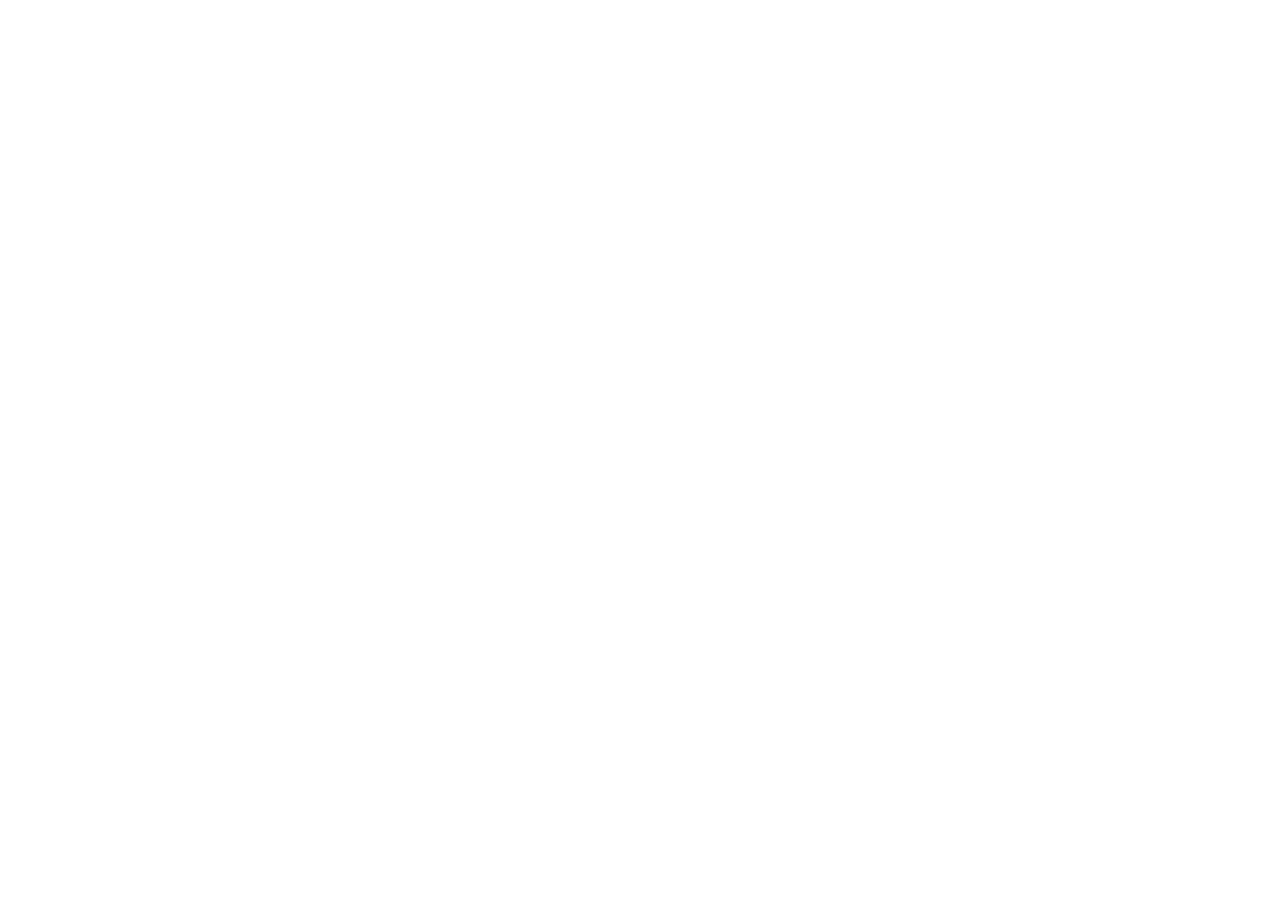
==== about.html @ 3911f157 "css files breakdown" ====
<!DOCTYPE html>
<html lang="en">
<head>
  <meta charset="UTF-8">
  <meta http-equiv="X-UA-Compatible" content="IE=edge">
  <meta name="viewport" content="width=device-width, initial-scale=1.0">
  <title>about</title>
<link rel="stylesheet" href="./assets/css/main.css">
</head>
<body>
  
</body>
</html>
---- assets/css/main.css ----
@import url('./normalize.css');
@import './global.css';
@import './variables.css';
@import url('./layout.css');
@import './components.css';
@import './typography.css';
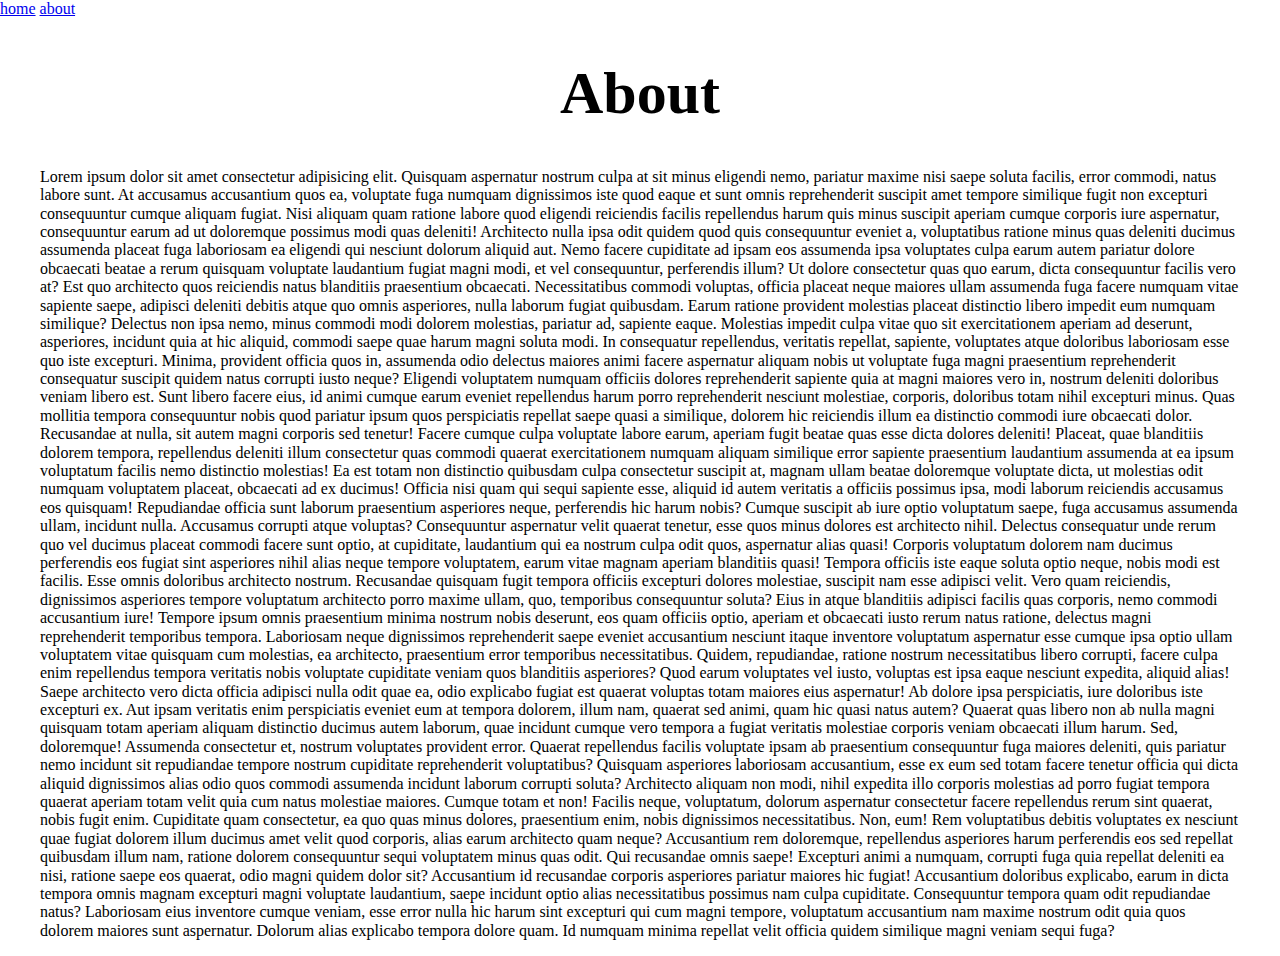
==== commit 5ede993b: "margin and padding" ====
--- a/about.html
+++ b/about.html
@@ -7,7 +7,16 @@
   <title>about</title>
 <link rel="stylesheet" href="./assets/css/main.css">
 </head>
+<header>
+  <nav class="navigation">
+    <a href="./index.html">home</a>
+    <a href="./about.html">about</a>
+  </nav>
+</header>
 <body>
-  
+  <h1>about</h1>
+  <main class="main">
+    <p>Lorem ipsum dolor sit amet consectetur adipisicing elit. Quisquam aspernatur nostrum culpa at sit minus eligendi nemo, pariatur maxime nisi saepe soluta facilis, error commodi, natus labore sunt. At accusamus accusantium quos ea, voluptate fuga numquam dignissimos iste quod eaque et sunt omnis reprehenderit suscipit amet tempore similique fugit non excepturi consequuntur cumque aliquam fugiat. Nisi aliquam quam ratione labore quod eligendi reiciendis facilis repellendus harum quis minus suscipit aperiam cumque corporis iure aspernatur, consequuntur earum ad ut doloremque possimus modi quas deleniti! Architecto nulla ipsa odit quidem quod quis consequuntur eveniet a, voluptatibus ratione minus quas deleniti ducimus assumenda placeat fuga laboriosam ea eligendi qui nesciunt dolorum aliquid aut. Nemo facere cupiditate ad ipsam eos assumenda ipsa voluptates culpa earum autem pariatur dolore obcaecati beatae a rerum quisquam voluptate laudantium fugiat magni modi, et vel consequuntur, perferendis illum? Ut dolore consectetur quas quo earum, dicta consequuntur facilis vero at? Est quo architecto quos reiciendis natus blanditiis praesentium obcaecati. Necessitatibus commodi voluptas, officia placeat neque maiores ullam assumenda fuga facere numquam vitae sapiente saepe, adipisci deleniti debitis atque quo omnis asperiores, nulla laborum fugiat quibusdam. Earum ratione provident molestias placeat distinctio libero impedit eum numquam similique? Delectus non ipsa nemo, minus commodi modi dolorem molestias, pariatur ad, sapiente eaque. Molestias impedit culpa vitae quo sit exercitationem aperiam ad deserunt, asperiores, incidunt quia at hic aliquid, commodi saepe quae harum magni soluta modi. In consequatur repellendus, veritatis repellat, sapiente, voluptates atque doloribus laboriosam esse quo iste excepturi. Minima, provident officia quos in, assumenda odio delectus maiores animi facere aspernatur aliquam nobis ut voluptate fuga magni praesentium reprehenderit consequatur suscipit quidem natus corrupti iusto neque? Eligendi voluptatem numquam officiis dolores reprehenderit sapiente quia at magni maiores vero in, nostrum deleniti doloribus veniam libero est. Sunt libero facere eius, id animi cumque earum eveniet repellendus harum porro reprehenderit nesciunt molestiae, corporis, doloribus totam nihil excepturi minus. Quas mollitia tempora consequuntur nobis quod pariatur ipsum quos perspiciatis repellat saepe quasi a similique, dolorem hic reiciendis illum ea distinctio commodi iure obcaecati dolor. Recusandae at nulla, sit autem magni corporis sed tenetur! Facere cumque culpa voluptate labore earum, aperiam fugit beatae quas esse dicta dolores deleniti! Placeat, quae blanditiis dolorem tempora, repellendus deleniti illum consectetur quas commodi quaerat exercitationem numquam aliquam similique error sapiente praesentium laudantium assumenda at ea ipsum voluptatum facilis nemo distinctio molestias! Ea est totam non distinctio quibusdam culpa consectetur suscipit at, magnam ullam beatae doloremque voluptate dicta, ut molestias odit numquam voluptatem placeat, obcaecati ad ex ducimus! Officia nisi quam qui sequi sapiente esse, aliquid id autem veritatis a officiis possimus ipsa, modi laborum reiciendis accusamus eos quisquam! Repudiandae officia sunt laborum praesentium asperiores neque, perferendis hic harum nobis? Cumque suscipit ab iure optio voluptatum saepe, fuga accusamus assumenda ullam, incidunt nulla. Accusamus corrupti atque voluptas? Consequuntur aspernatur velit quaerat tenetur, esse quos minus dolores est architecto nihil. Delectus consequatur unde rerum quo vel ducimus placeat commodi facere sunt optio, at cupiditate, laudantium qui ea nostrum culpa odit quos, aspernatur alias quasi! Corporis voluptatum dolorem nam ducimus perferendis eos fugiat sint asperiores nihil alias neque tempore voluptatem, earum vitae magnam aperiam blanditiis quasi! Tempora officiis iste eaque soluta optio neque, nobis modi est facilis. Esse omnis doloribus architecto nostrum. Recusandae quisquam fugit tempora officiis excepturi dolores molestiae, suscipit nam esse adipisci velit. Vero quam reiciendis, dignissimos asperiores tempore voluptatum architecto porro maxime ullam, quo, temporibus consequuntur soluta? Eius in atque blanditiis adipisci facilis quas corporis, nemo commodi accusantium iure! Tempore ipsum omnis praesentium minima nostrum nobis deserunt, eos quam officiis optio, aperiam et obcaecati iusto rerum natus ratione, delectus magni reprehenderit temporibus tempora. Laboriosam neque dignissimos reprehenderit saepe eveniet accusantium nesciunt itaque inventore voluptatum aspernatur esse cumque ipsa optio ullam voluptatem vitae quisquam cum molestias, ea architecto, praesentium error temporibus necessitatibus. Quidem, repudiandae, ratione nostrum necessitatibus libero corrupti, facere culpa enim repellendus tempora veritatis nobis voluptate cupiditate veniam quos blanditiis asperiores? Quod earum voluptates vel iusto, voluptas est ipsa eaque nesciunt expedita, aliquid alias! Saepe architecto vero dicta officia adipisci nulla odit quae ea, odio explicabo fugiat est quaerat voluptas totam maiores eius aspernatur! Ab dolore ipsa perspiciatis, iure doloribus iste excepturi ex. Aut ipsam veritatis enim perspiciatis eveniet eum at tempora dolorem, illum nam, quaerat sed animi, quam hic quasi natus autem? Quaerat quas libero non ab nulla magni quisquam totam aperiam aliquam distinctio ducimus autem laborum, quae incidunt cumque vero tempora a fugiat veritatis molestiae corporis veniam obcaecati illum harum. Sed, doloremque! Assumenda consectetur et, nostrum voluptates provident error. Quaerat repellendus facilis voluptate ipsam ab praesentium consequuntur fuga maiores deleniti, quis pariatur nemo incidunt sit repudiandae tempore nostrum cupiditate reprehenderit voluptatibus? Quisquam asperiores laboriosam accusantium, esse ex eum sed totam facere tenetur officia qui dicta aliquid dignissimos alias odio quos commodi assumenda incidunt laborum corrupti soluta? Architecto aliquam non modi, nihil expedita illo corporis molestias ad porro fugiat tempora quaerat aperiam totam velit quia cum natus molestiae maiores. Cumque totam et non! Facilis neque, voluptatum, dolorum aspernatur consectetur facere repellendus rerum sint quaerat, nobis fugit enim. Cupiditate quam consectetur, ea quo quas minus dolores, praesentium enim, nobis dignissimos necessitatibus. Non, eum! Rem voluptatibus debitis voluptates ex nesciunt quae fugiat dolorem illum ducimus amet velit quod corporis, alias earum architecto quam neque? Accusantium rem doloremque, repellendus asperiores harum perferendis eos sed repellat quibusdam illum nam, ratione dolorem consequuntur sequi voluptatem minus quas odit. Qui recusandae omnis saepe! Excepturi animi a numquam, corrupti fuga quia repellat deleniti ea nisi, ratione saepe eos quaerat, odio magni quidem dolor sit? Accusantium id recusandae corporis asperiores pariatur maiores hic fugiat! Accusantium doloribus explicabo, earum in dicta tempora omnis magnam excepturi magni voluptate laudantium, saepe incidunt optio alias necessitatibus possimus nam culpa cupiditate. Consequuntur tempora quam odit repudiandae natus? Laboriosam eius inventore cumque veniam, esse error nulla hic harum sint excepturi qui cum magni tempore, voluptatum accusantium nam maxime nostrum odit quia quos dolorem maiores sunt aspernatur. Dolorum alias explicabo tempora dolore quam. Id numquam minima repellat velit officia quidem similique magni veniam sequi fuga?</p>
+  </main>
 </body>
 </html>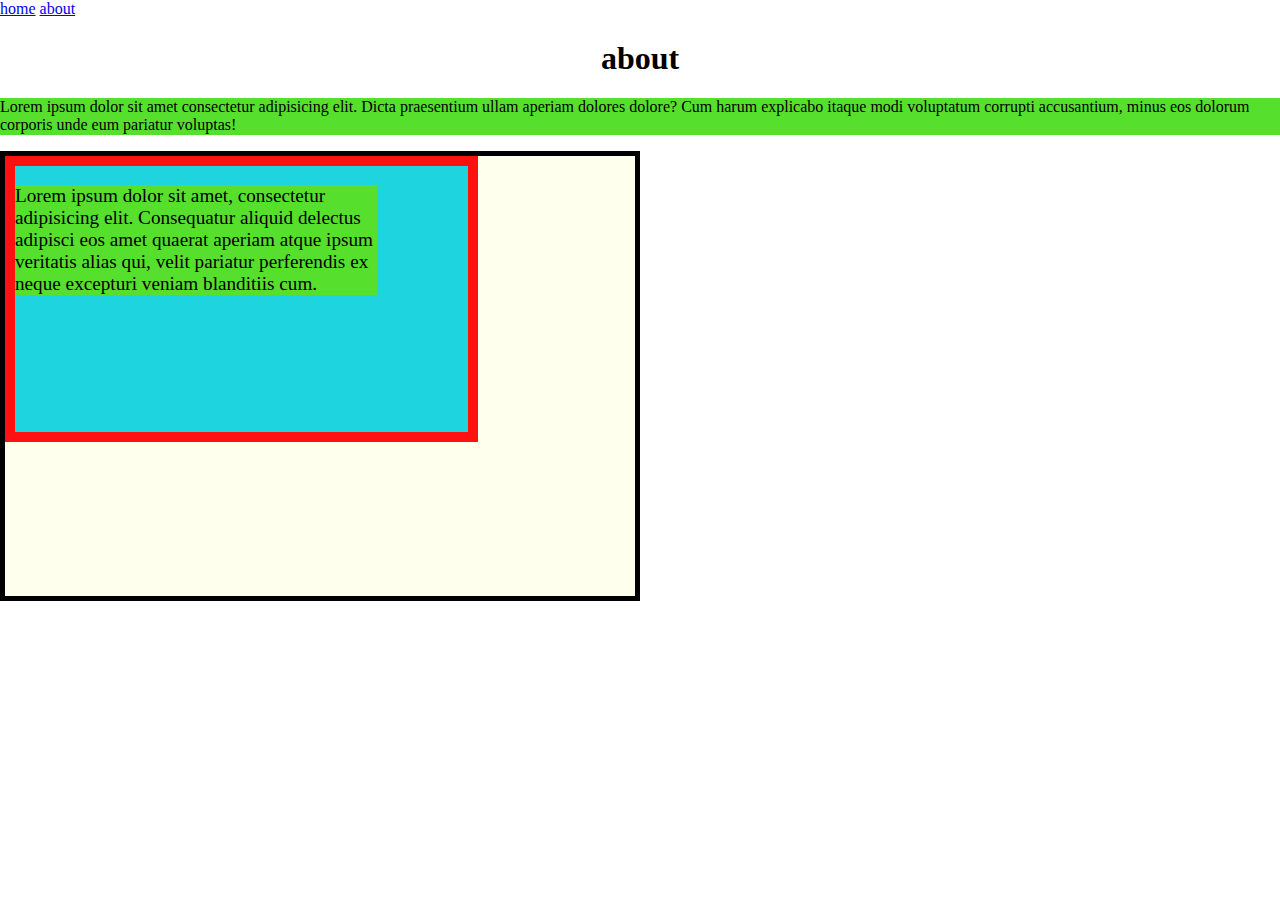
==== commit 0f00bc7e: "final" ====
--- a/about.html
+++ b/about.html
@@ -15,8 +15,11 @@
 </header>
 <body>
   <h1>about</h1>
-  <main class="main">
-    <p>Lorem ipsum dolor sit amet consectetur adipisicing elit. Quisquam aspernatur nostrum culpa at sit minus eligendi nemo, pariatur maxime nisi saepe soluta facilis, error commodi, natus labore sunt. At accusamus accusantium quos ea, voluptate fuga numquam dignissimos iste quod eaque et sunt omnis reprehenderit suscipit amet tempore similique fugit non excepturi consequuntur cumque aliquam fugiat. Nisi aliquam quam ratione labore quod eligendi reiciendis facilis repellendus harum quis minus suscipit aperiam cumque corporis iure aspernatur, consequuntur earum ad ut doloremque possimus modi quas deleniti! Architecto nulla ipsa odit quidem quod quis consequuntur eveniet a, voluptatibus ratione minus quas deleniti ducimus assumenda placeat fuga laboriosam ea eligendi qui nesciunt dolorum aliquid aut. Nemo facere cupiditate ad ipsam eos assumenda ipsa voluptates culpa earum autem pariatur dolore obcaecati beatae a rerum quisquam voluptate laudantium fugiat magni modi, et vel consequuntur, perferendis illum? Ut dolore consectetur quas quo earum, dicta consequuntur facilis vero at? Est quo architecto quos reiciendis natus blanditiis praesentium obcaecati. Necessitatibus commodi voluptas, officia placeat neque maiores ullam assumenda fuga facere numquam vitae sapiente saepe, adipisci deleniti debitis atque quo omnis asperiores, nulla laborum fugiat quibusdam. Earum ratione provident molestias placeat distinctio libero impedit eum numquam similique? Delectus non ipsa nemo, minus commodi modi dolorem molestias, pariatur ad, sapiente eaque. Molestias impedit culpa vitae quo sit exercitationem aperiam ad deserunt, asperiores, incidunt quia at hic aliquid, commodi saepe quae harum magni soluta modi. In consequatur repellendus, veritatis repellat, sapiente, voluptates atque doloribus laboriosam esse quo iste excepturi. Minima, provident officia quos in, assumenda odio delectus maiores animi facere aspernatur aliquam nobis ut voluptate fuga magni praesentium reprehenderit consequatur suscipit quidem natus corrupti iusto neque? Eligendi voluptatem numquam officiis dolores reprehenderit sapiente quia at magni maiores vero in, nostrum deleniti doloribus veniam libero est. Sunt libero facere eius, id animi cumque earum eveniet repellendus harum porro reprehenderit nesciunt molestiae, corporis, doloribus totam nihil excepturi minus. Quas mollitia tempora consequuntur nobis quod pariatur ipsum quos perspiciatis repellat saepe quasi a similique, dolorem hic reiciendis illum ea distinctio commodi iure obcaecati dolor. Recusandae at nulla, sit autem magni corporis sed tenetur! Facere cumque culpa voluptate labore earum, aperiam fugit beatae quas esse dicta dolores deleniti! Placeat, quae blanditiis dolorem tempora, repellendus deleniti illum consectetur quas commodi quaerat exercitationem numquam aliquam similique error sapiente praesentium laudantium assumenda at ea ipsum voluptatum facilis nemo distinctio molestias! Ea est totam non distinctio quibusdam culpa consectetur suscipit at, magnam ullam beatae doloremque voluptate dicta, ut molestias odit numquam voluptatem placeat, obcaecati ad ex ducimus! Officia nisi quam qui sequi sapiente esse, aliquid id autem veritatis a officiis possimus ipsa, modi laborum reiciendis accusamus eos quisquam! Repudiandae officia sunt laborum praesentium asperiores neque, perferendis hic harum nobis? Cumque suscipit ab iure optio voluptatum saepe, fuga accusamus assumenda ullam, incidunt nulla. Accusamus corrupti atque voluptas? Consequuntur aspernatur velit quaerat tenetur, esse quos minus dolores est architecto nihil. Delectus consequatur unde rerum quo vel ducimus placeat commodi facere sunt optio, at cupiditate, laudantium qui ea nostrum culpa odit quos, aspernatur alias quasi! Corporis voluptatum dolorem nam ducimus perferendis eos fugiat sint asperiores nihil alias neque tempore voluptatem, earum vitae magnam aperiam blanditiis quasi! Tempora officiis iste eaque soluta optio neque, nobis modi est facilis. Esse omnis doloribus architecto nostrum. Recusandae quisquam fugit tempora officiis excepturi dolores molestiae, suscipit nam esse adipisci velit. Vero quam reiciendis, dignissimos asperiores tempore voluptatum architecto porro maxime ullam, quo, temporibus consequuntur soluta? Eius in atque blanditiis adipisci facilis quas corporis, nemo commodi accusantium iure! Tempore ipsum omnis praesentium minima nostrum nobis deserunt, eos quam officiis optio, aperiam et obcaecati iusto rerum natus ratione, delectus magni reprehenderit temporibus tempora. Laboriosam neque dignissimos reprehenderit saepe eveniet accusantium nesciunt itaque inventore voluptatum aspernatur esse cumque ipsa optio ullam voluptatem vitae quisquam cum molestias, ea architecto, praesentium error temporibus necessitatibus. Quidem, repudiandae, ratione nostrum necessitatibus libero corrupti, facere culpa enim repellendus tempora veritatis nobis voluptate cupiditate veniam quos blanditiis asperiores? Quod earum voluptates vel iusto, voluptas est ipsa eaque nesciunt expedita, aliquid alias! Saepe architecto vero dicta officia adipisci nulla odit quae ea, odio explicabo fugiat est quaerat voluptas totam maiores eius aspernatur! Ab dolore ipsa perspiciatis, iure doloribus iste excepturi ex. Aut ipsam veritatis enim perspiciatis eveniet eum at tempora dolorem, illum nam, quaerat sed animi, quam hic quasi natus autem? Quaerat quas libero non ab nulla magni quisquam totam aperiam aliquam distinctio ducimus autem laborum, quae incidunt cumque vero tempora a fugiat veritatis molestiae corporis veniam obcaecati illum harum. Sed, doloremque! Assumenda consectetur et, nostrum voluptates provident error. Quaerat repellendus facilis voluptate ipsam ab praesentium consequuntur fuga maiores deleniti, quis pariatur nemo incidunt sit repudiandae tempore nostrum cupiditate reprehenderit voluptatibus? Quisquam asperiores laboriosam accusantium, esse ex eum sed totam facere tenetur officia qui dicta aliquid dignissimos alias odio quos commodi assumenda incidunt laborum corrupti soluta? Architecto aliquam non modi, nihil expedita illo corporis molestias ad porro fugiat tempora quaerat aperiam totam velit quia cum natus molestiae maiores. Cumque totam et non! Facilis neque, voluptatum, dolorum aspernatur consectetur facere repellendus rerum sint quaerat, nobis fugit enim. Cupiditate quam consectetur, ea quo quas minus dolores, praesentium enim, nobis dignissimos necessitatibus. Non, eum! Rem voluptatibus debitis voluptates ex nesciunt quae fugiat dolorem illum ducimus amet velit quod corporis, alias earum architecto quam neque? Accusantium rem doloremque, repellendus asperiores harum perferendis eos sed repellat quibusdam illum nam, ratione dolorem consequuntur sequi voluptatem minus quas odit. Qui recusandae omnis saepe! Excepturi animi a numquam, corrupti fuga quia repellat deleniti ea nisi, ratione saepe eos quaerat, odio magni quidem dolor sit? Accusantium id recusandae corporis asperiores pariatur maiores hic fugiat! Accusantium doloribus explicabo, earum in dicta tempora omnis magnam excepturi magni voluptate laudantium, saepe incidunt optio alias necessitatibus possimus nam culpa cupiditate. Consequuntur tempora quam odit repudiandae natus? Laboriosam eius inventore cumque veniam, esse error nulla hic harum sint excepturi qui cum magni tempore, voluptatum accusantium nam maxime nostrum odit quia quos dolorem maiores sunt aspernatur. Dolorum alias explicabo tempora dolore quam. Id numquam minima repellat velit officia quidem similique magni veniam sequi fuga?</p>
-  </main>
+  <p>Lorem ipsum dolor sit amet consectetur adipisicing elit. Dicta praesentium ullam aperiam dolores dolore? Cum harum explicabo itaque modi voluptatum corrupti accusantium, minus eos dolorum corporis unde eum pariatur voluptas!</p>
+  <section class="parent">
+    <div class="child">
+      <p>Lorem ipsum dolor sit amet, consectetur adipisicing elit. Consequatur aliquid delectus adipisci eos amet quaerat aperiam atque ipsum veritatis alias qui, velit pariatur perferendis ex neque excepturi veniam blanditiis cum.</p>
+    </div>
+  </section>
 </body>
 </html>